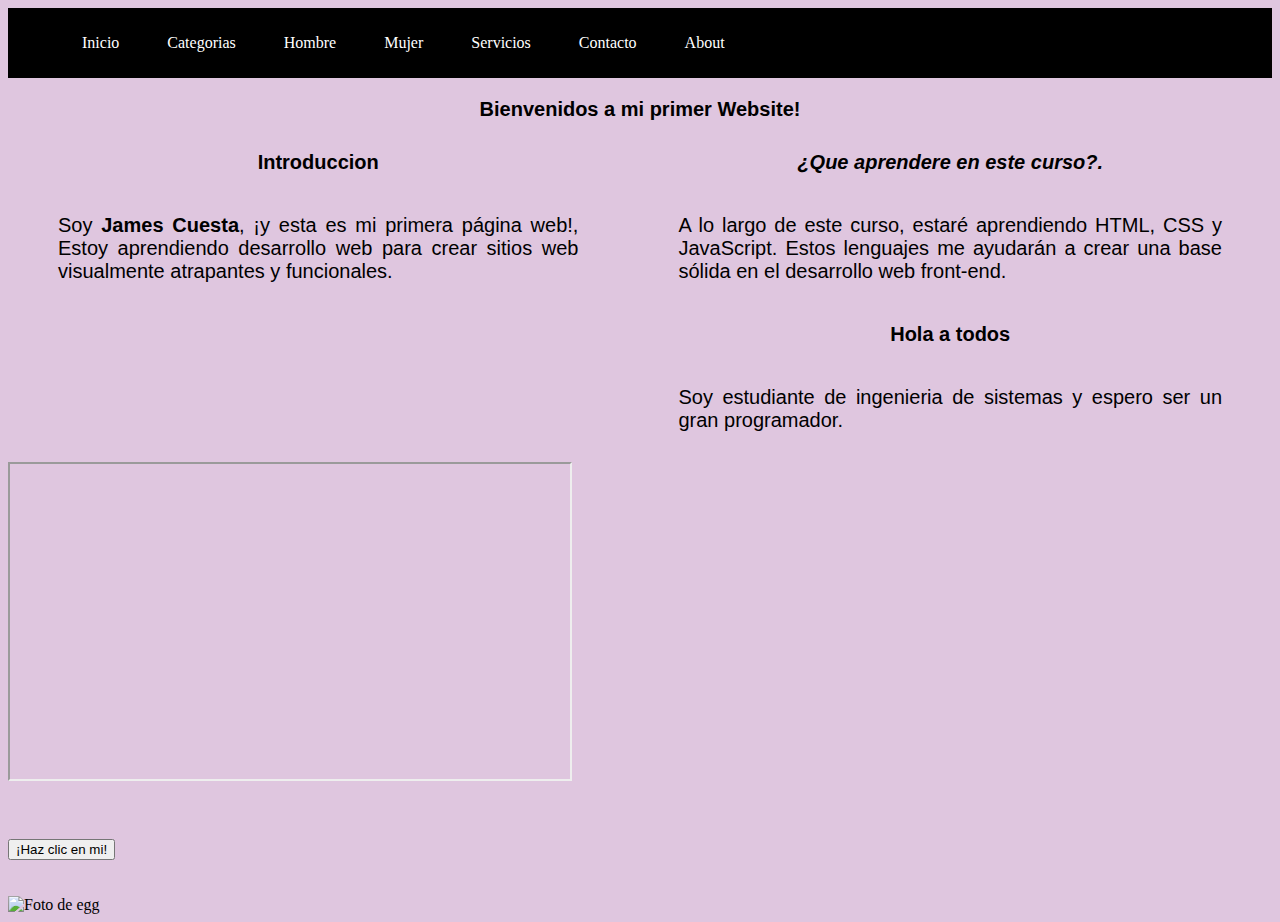
==== index.html @ 9cabd796 "Mi primera confirmacion de actualizacion" ====
<!DOCTYPE html>
<html lang="es">
  <head>
    <meta charset="UTF-8">
    <meta name="viewport" content="width=device-width, initial-scale=1"> 
    <meta http-equiv="X-UA-Compatible" content="IE=edge">
    <title>Tienda de Ropa</title>
    <link rel="stylesheet" type="text/CSS" href="styles.css">
    <title>Box Model Exercise</title>
    <link rel= "stylesheet" hred="style.css">
  </head>
  <body class="Styles">
    <div class="container-nav">
      <nav class="navbar">
        <ul class="nav-links">
          <li><a href="Inicio.html">Inicio</a></li>
          <li><a href="Categorias.html">Categorias</a></li>
          <li><a href="Hombre.html">Hombre</a></li>
          <li><a href="Mujer.html">Mujer</a></li>
          <li><a href="services.html">Servicios</a></li>
          <li><a href="contact.html">Contacto</a></li>
          <li><a href="about.html">About</a></li>
        </ul>
      </nav>
      <button class="button-menu-toggle">Menu</button>
    </div>
    <div class= "container">
             <h1>Bienvenidos a mi primer Website!</h1>
             <div class="row">
              <div class="column">
             <h2>Introduccion</h2>
             <p>Soy <strong>James Cuesta</strong>, ¡y esta es mi primera página web!, Estoy aprendiendo desarrollo web para crear sitios web visualmente atrapantes y funcionales.
            </p>
             </div>
             <div class="column">
            <em><h2>¿Que aprendere en este curso?.</h2></em>
              <p>A lo largo de este curso, estaré aprendiendo HTML, CSS y JavaScript. Estos lenguajes me ayudarán a crear una base sólida en el desarrollo web front-end.
              </p>
              <h2>Hola a todos</h2>
              <p>Soy estudiante de ingenieria de sistemas y espero ser un gran programador.</p>
             </div>
            </div>
            <nav class="navbar" role="navigation"></nav>
          </div>
          <div class="video-container">
               <iframe width="560" height="315" src="https://www.youtube.com/watch?v=mIzU-T379uA">
               </iframe>
          </div>
          <br>
          <br>
          <br>
          <button onclick="showAlert()"> ¡Haz clic en mi! </button>
      <script src="script.js"></script>
      </body>
    <br>
    <br>
    <br>
    <img src="egg.png" alt="Foto de egg" width="200px">
</html>
---- styles.css ----
.Styles
 {
    color: black;
    background-color: rgb(223, 198, 223);
}

h1 {
    color: black;
    font-family: Arial, Helvetica, sans-serif;
    font-size: 20px;
    margin: 20px;
    text-align: center;
}

h2 {
    color: black;
    font-family: Arial, Helvetica, sans-serif;
    font-size: 20px;
    text-align: center;
    margin: 10px;
}
h2 {
  color: black;
  font-family: Arial, Helvetica, sans-serif;
  font-size: 20px;
  text-align: center;
  margin: 10px;
}

p {
    color: black;
    font-family: "arial";
    font-size: 20px;
    padding: 30px;
    margin: 0px 20px;
    text-align: justify;
}

.container {
  flex-wrap: wrap;
  gap: 1rem;
  
  }
  
  .columna {
    flex-basis: 30rem;
    flex-grow: 1;
  }
  .row {
    flex-basis: 20rem;
    flex-grow: 1;
    display: flex;
  }

  @media (max-width: 600px) {
    .column {
      flex: 100%;
    }
}
.container-nav {
  display: flex;
  padding: 10px;
  height: 50px;
  background-color: black;
}


.navbar {
  display: flex;
  justify-content: space-between;
  width: 100%;
}


.brand {
  display: flex;
  align-items: center;
}


li>a {
  padding: 8px 24px;
}


li {
  list-style-type: none;
}


a {
  color: white;
  text-decoration:none;
}


.nav-links {
  display: flex;
  align-items: center;
}


.button-menu-toggle {
  display: none;
}
@media (max-width: 768px) {
  .column {
    flex: 100%;
  }


  .nav-links {
    display: none;
  }


  .button-menu-toggle {
    display: block;
    background-color: white;
    border:none;
    border-radius: 50px;
    padding: 0 24px;
    font-family: monospace;
    font-weight: bold;
    font-size: 20px;
  }
 
  .nav-links.nav-links-responsive {
    position: absolute;
    display: flex;
    background-color: rgba(20,20,20,0.95);
    width: 100%;
    height: 100%;
    top: 70px;
    left: 0;
    flex-direction: column;
    padding-top: 200px;
    align-items: center;
    gap:70px;
    font-size: 40px;


  }
}
.imagenes {
  display: flex;
  flex-wrap: wrap;
  justify-content: center;
}

.greeting {
  text-align: center;
}
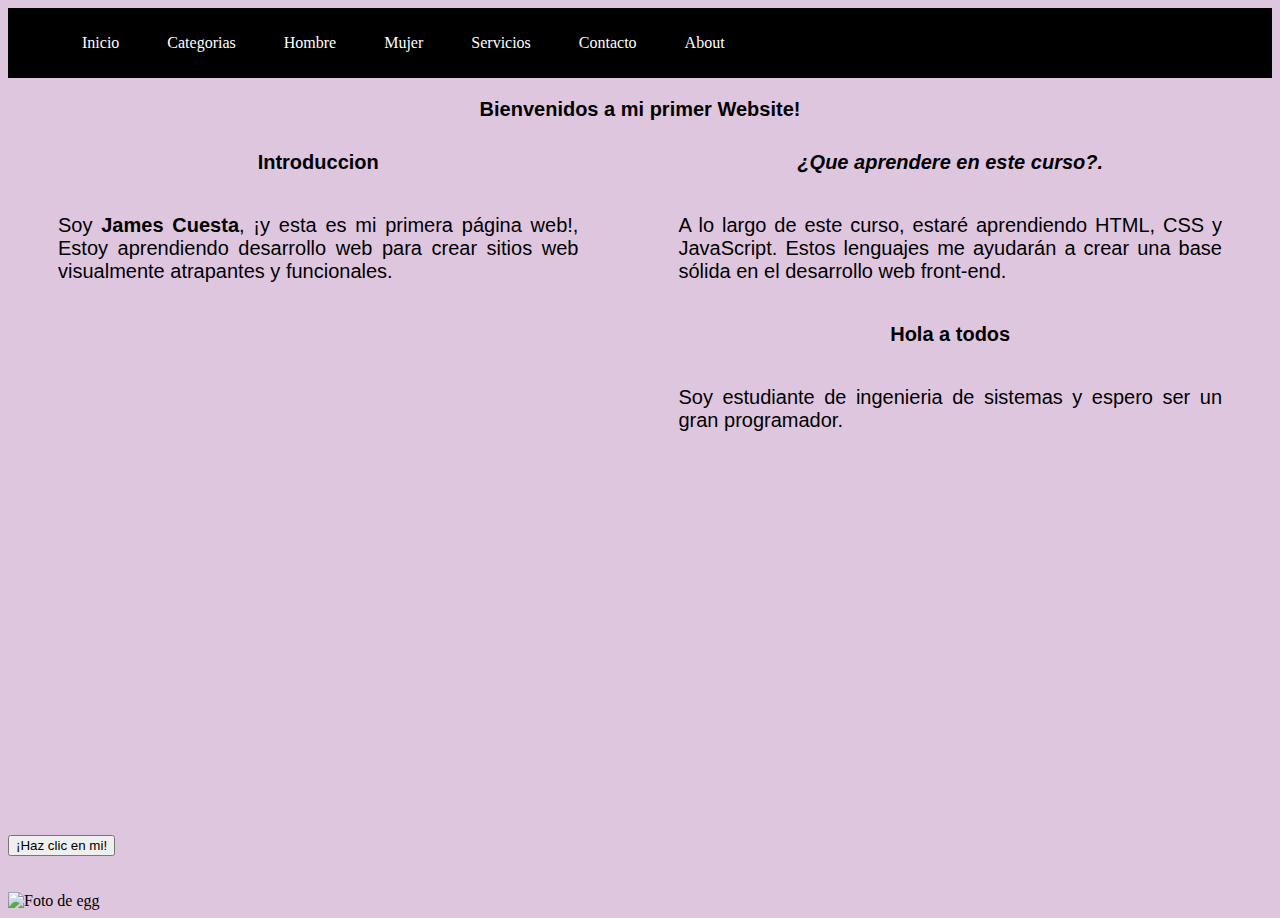
==== commit 289a32a9: "Actualizacion" ====
--- a/index.html
+++ b/index.html
@@ -43,8 +43,9 @@
             <nav class="navbar" role="navigation"></nav>
           </div>
           <div class="video-container">
-               <iframe width="560" height="315" src="https://www.youtube.com/watch?v=mIzU-T379uA">
-               </iframe>
+            <iframe width="560" height="315" src="https://www.youtube.com/embed/yJcoqOBklK4" title="YouTube video player" frameborder="0" allow="accelerometer; autoplay; clipboard-write; encrypted-media; gyroscope; picture-in-picture; web-share" allowfullscreen>
+              
+            </iframe>
           </div>
           <br>
           <br>
